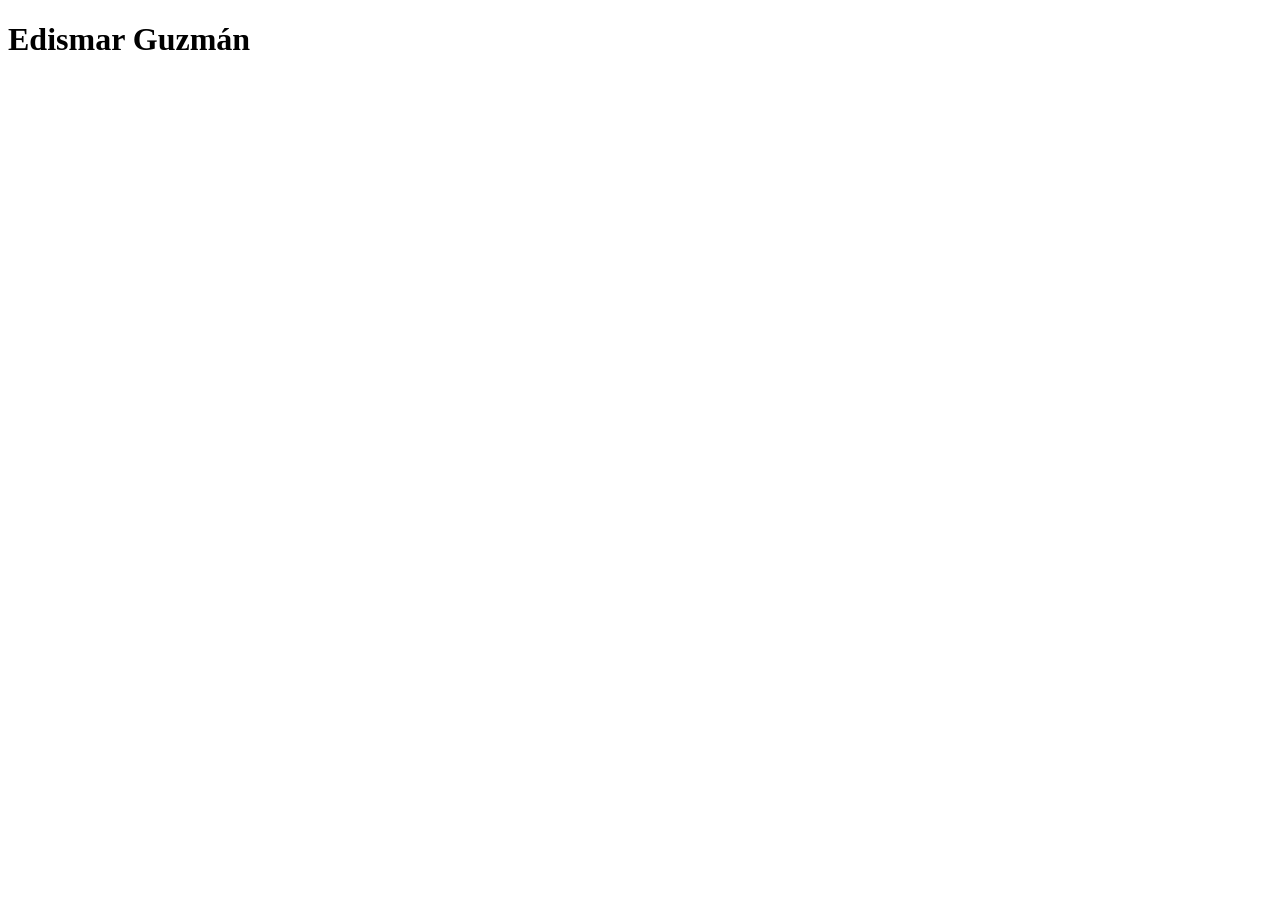
==== index.html @ 91c24487 "inicio do projeto index.html" ====
<!DOCTYPE html>
<html lang="en">
<head>
    <meta charset="UTF-8">
    <meta name="viewport" content="width=device-width, initial-scale=1.0">
    <title>Document</title>
</head>
<body>
    <h1>Edismar Guzmán</h1>
</body>
</html>
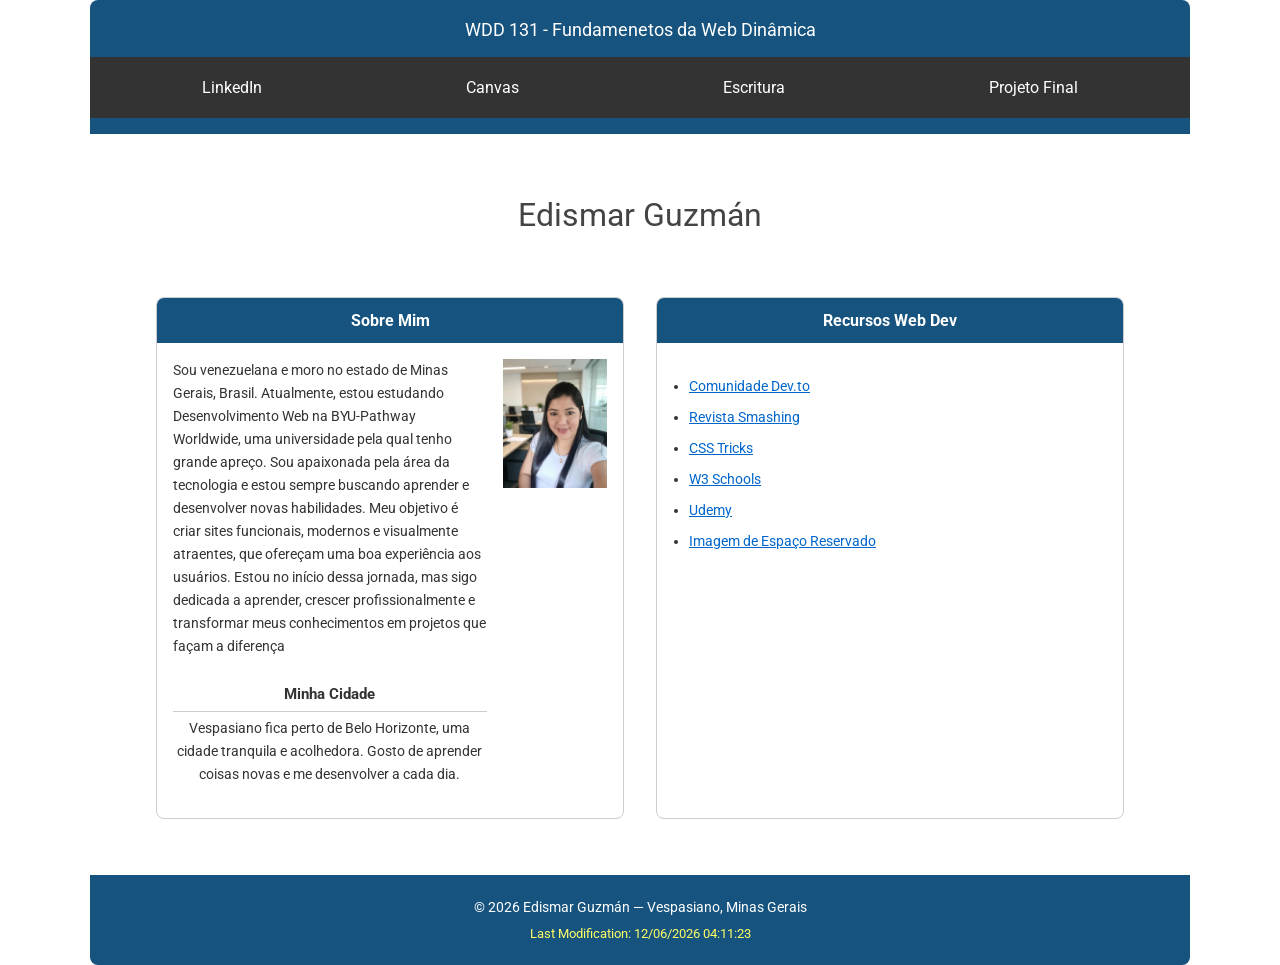
==== commit e09e2e13: "Página inicial concluida" ====
--- a/index.html
+++ b/index.html
@@ -1,11 +1,83 @@
 <!DOCTYPE html>
-<html lang="en">
+<html lang="pt-BR">
 <head>
     <meta charset="UTF-8">
     <meta name="viewport" content="width=device-width, initial-scale=1.0">
-    <title>Document</title>
+
+
+    <meta name="description" content="WDD 131 - Fundamentos da Web Dinâmica | Edismar Guzmán | Curso de desenvolvimento Wed">
+    <meta name="author" content="Edismar Guzmán">
+
+    <title>WDD 131 - Fundamentos da Web Dinâmica - Edismar Guzmán</title>
+
+    <link rel="stylesheet" href="estilos/base.css">
+    <script src="scripts/obterdatas.js" defer></script>
+
+    <link rel="preconnect" href="https://fonts.googleapis.com">
+    <link rel="preconnect" href="https://fonts.gstatic.com" crossorigin>
+    <link href="https://fonts.googleapis.com/css2?family=Roboto:wght@400;700&display=swap" rel="stylesheet">
+
+
+
+    
 </head>
 <body>
-    <h1>Edismar Guzmán</h1>
+     <header>
+        <span id="titulo-curso">WDD 131 - Fundamenetos da Web Dinâmica</span>
+
+        <nav>   
+           <a href="https://linkedin.com/in/edismar" target="_blank">LinkedIn</a>
+           <a href="https://byupw.instructure.com/">Canvas</a>
+           <a href="https://www.churchofjesuschrist.org/study/scriptures?lang=por">Escritura</a>
+           <a href="#">Projeto Final</a>
+        </nav>
+     </header>
+        <main>
+            <h1>Edismar Guzmán</h1>
+
+            
+
+              <section class="card">
+                   <h2>Sobre Mim</h2>
+                   <div class="sobre-conteudo">
+                     <div class="sobre-texto">
+                    
+                        <p>Sou venezuelana e moro no estado de Minas Gerais, Brasil. 
+                        Atualmente, estou estudando Desenvolvimento Web na BYU-Pathway Worldwide, uma universidade pela qual
+                        tenho grande apreço. Sou apaixonada pela área da tecnologia e estou sempre buscando aprender e
+                        desenvolver novas habilidades.
+                        Meu objetivo é criar sites funcionais, modernos e visualmente atraentes, 
+                        que ofereçam uma boa experiência aos usuários. Estou no início dessa jornada,
+                        mas sigo dedicada a aprender, crescer profissionalmente e transformar meus conhecimentos 
+                        em projetos que façam a diferença</p>
+
+                        <h3>Minha Cidade</h3>
+                        <p>Vespasiano fica perto de Belo Horizonte, uma cidade tranquila e acolhedora.
+                         Gosto de aprender coisas novas e me desenvolver a cada dia.</p>
+                    </div>
+                    <div class="sobre-imagem">
+                        <img src="imagens/edismar2.jpg" alt="Foto Edismar2" width="300">
+                    </div>
+                
+            </section>
+
+       <section class="card">
+            <h2>Recursos Web Dev</h2>
+            <ul>
+                <li><a href="#">Comunidade Dev.to</a></li>
+                <li><a href="#">Revista Smashing</a></li>
+                <li><a href="#">CSS Tricks</a></li>
+                <li><a href="#">W3 Schools</a></li>
+                <li><a href="#">Udemy</a></li>
+                <li><a href="#">Imagem de Espaço Reservado</a></li>
+            </ul>
+       </section>
+     </div>
+  </main>
+    
+    <footer>
+         <p>&copy <span id="anoatual"></span> Edismar Guzmán — Vespasiano, Minas Gerais</p>
+         <p id="ultimaModificacao"></p>
+    </footer>
 </body>
 </html>
--- a/estilos/base.css
+++ b/estilos/base.css
@@ -0,0 +1,327 @@
+/* ===== RESET GERAL ===== */
+* {
+    margin: 0;
+    padding: 0;
+    box-sizing: border-box;
+}
+
+body {
+    font-family: 'Roboto', sans-serif;
+    line-height: 1.6;
+    color: #333;
+    background-color: #ffffff; /* ✅ FUNDO BRANCO DA PÁGINA */
+    max-width: 1100px;
+    margin: 0 auto;
+}
+
+/* ===== CABEÇALHO ===== */
+header {
+    background-color: #16537e; /* ✅ SÓ O CABEÇALHO É AZUL */
+    color: white;
+    padding: 1rem;
+    border-radius: 8px 8px 0 0;
+}
+
+#titulo-curso {
+    display: block;
+    text-align: center;
+    margin-bottom: 0.8rem;
+    font-size: 1.1rem;
+}
+
+/* ===== MENU DE NAVEGAÇÃO ===== */
+nav {
+    display: flex;
+    justify-content: space-around;
+    background-color: #333333; /* ✅ FAIXA ESCURA */
+    padding: 0.6rem;
+    margin: 0 -1rem;
+}
+
+nav a {
+    color: white;
+    text-decoration: none;
+    padding: 0.5rem 1rem;
+}
+
+nav a:hover {
+    background-color: #16537e;
+    border-radius: 4px;
+}
+
+main {
+    background-color: #ffffff;
+    padding: 1.5rem;
+    max-width: 1000px;
+    margin: 2rem auto;
+    display: grid;
+    grid-template-columns: 1fr 1fr;  /* 2 colunas iguais */
+    gap: 2rem;
+}
+
+h1 {
+    grid-column: 1 / -1;  /* ocupa toda a largura, em cima dos cartões */
+    text-align: center;
+    color: #2c5282;
+    margin-bottom: 1rem;
+}
+
+
+/* ===== 2 COLUNAS LADO A LADO ===== */
+.grid-container {
+    display: grid;
+    grid-template-columns: 1fr 1fr;
+    gap: 1.5rem;
+}
+
+.card {
+    background-color: #ffffff; /* ✅ CARD BRANCO */
+    border: 1px solid #ccc;
+    border-radius: 8px;
+    overflow: hidden;
+}
+
+.card h2 {
+    background-color: #16537e; /* ✅ TÍTULO DO CARD AZUL */
+    color: white;
+    padding: 0.6rem;
+    text-align: center;
+    font-size: 1rem;
+    margin: 0;
+}
+
+/* ===== CONTEÚDO DENTRO DO CARD ===== */
+.conteudo {
+    display: flex;
+    gap: 1rem;
+    padding: 1rem;
+    background-color: #ffffff; /* ✅ CONTEÚDO DO CARD TAMBÉM BRANCO */
+}
+
+.texto {
+    flex: 2;
+    background-color: transparent;
+}
+
+.texto p {
+    font-size: 0.9rem;
+    color: #333;
+    margin-bottom: 1rem;
+    background-color: transparent;
+}
+
+.texto h3 {
+    font-size: 0.95rem;
+    margin: 1rem 0 0.3rem 0;
+    padding-bottom: 0.3rem;
+    border-bottom: 1px solid #ccc;
+    background-color: transparent;
+}
+
+.foto {
+    flex: 1;
+    background-color: transparent;
+}
+
+.foto img {
+    max-width: 100%;
+    height: auto;
+    display: block;
+}
+
+/* ===== LISTA DE RECURSOS ===== */
+.card ul {
+    padding: 1.5rem 2rem;
+    background-color: #ffffff; /* ✅ LISTA BRANCA */
+    margin: 0;
+}
+
+.card li {
+    margin: 0.4rem 0;
+    color: #333;
+}
+
+.card a {
+    color: #0066cc;
+    text-decoration: underline;
+}
+
+/* ===== RODAPÉ ===== */
+footer {
+    background-color: #16537e; /* ✅ SÓ O RODAPÉ É AZUL */
+    color: white;
+    text-align: center;
+    padding: 1rem;
+    border-radius: 0 0 8px 8px;
+}
+
+footer p {
+    margin: 0.3rem 0;
+    font-size: 0.9rem;
+}
+
+footer p:last-child {
+    font-size: 0.8rem;
+    color: #ffff66;
+}
+
+nav a {
+    color: white;
+    text-decoration: none;
+    padding: 0.5rem 1rem;
+}
+
+nav a:hover {
+    background-color: #16537e;
+    border-radius: 4px;
+}
+
+/* === Conteúdo Principal === */
+main {
+    padding: 1.5rem 1rem;
+}
+
+h1 {
+    text-align: center;
+    color: #444;
+    margin-bottom: 1.5rem;
+    font-size: 2rem;
+    font-weight: normal;
+}
+
+/* === 2 colunas iguais === */
+.cards-container {
+    display: grid;
+    grid-template-columns: 1fr 1fr;
+    gap: 1rem;
+}
+
+.card {
+    border: 1px solid #ccc;
+    border-radius: 8px;
+    overflow: hidden;
+}
+
+.card h2 {
+    background-color: #16537e;
+    color: white;
+    padding: 0.6rem;
+    text-align: center;
+    font-size: 1rem;
+    margin: 0;
+}
+
+/* === Card 1: Texto + Imagem LADO A LADO === */
+.sobre-conteudo {
+    display: flex;
+    gap: 1rem;
+    padding: 1rem;
+}
+
+.sobre-texto {
+    flex: 3;
+}
+
+.sobre-texto p {
+    font-size: 0.9rem;
+    color: #333;
+    margin-bottom: 1rem;
+}
+
+.sobre-texto h3 {
+    font-size: 0.95rem;
+    margin: 1rem 0 0.3rem 0;
+    padding-bottom: 0.3rem;
+    border-bottom: 1px solid #ccc;
+}
+
+.sobre-imagem {
+    flex: 1;
+    display: flex;
+    align-items: flex-start;
+}
+
+.sobre-imagem img {
+    max-width: 100%;
+    height: auto;
+}
+
+/* === Card 2: Lista de recursos === */
+.card ul {
+    padding: 1.2rem 2rem;
+}
+
+.card li {
+    margin: 0.4rem 0;
+    font-size: 0.9rem;
+}
+
+.card a {
+    color: #0066cc;
+    text-decoration: underline;
+}
+
+/* === Rodapé — faixa azul embaixo === */
+footer {
+    background-color: #16537e;
+    color: white;
+    text-align: center;
+    padding: 1rem;
+    border-radius: 0 0 8px 8px;
+}
+
+footer p {
+    margin: 0.3rem 0;
+    font-size: 0.9rem;
+}
+
+footer p:last-child {
+    font-size: 0.8rem;
+    color: #ffff66;
+}
+/* Centraliza "Minha Cidade" e o texto abaixo */
+.sobre-texto h3 {
+    text-align: center;
+    margin-top: 1.5rem;
+}
+
+.sobre-texto h3 + p {
+    text-align: center;
+}
+/* As duas caixas lado a lado */
+.cards-conteiner {
+    display: grid;
+    grid-template-columns: 1fr 1fr; /* 2 colunas IGUAIS ✅ */
+    gap: 1.5rem; /* Espaço entre elas */
+}
+
+.card {
+    background-color: #ffffff;
+    border: 1px solid #ccc;
+    border-radius: 8px;
+    overflow: hidden;
+}
+
+.card h2 {
+    background-color: #16537e;
+    color: white;
+    padding: 0.6rem;
+    text-align: center;
+    font-size: 1rem;
+    margin: 0;
+}
+
+/* Lista de recursos */
+.card ul {
+    padding: 1.5rem 2rem;
+    margin: 0;
+}
+
+.card li {
+    margin: 0.5rem 0;
+}
+
+.card a {
+    color: #0066cc;
+    text-decoration: underline;
+}
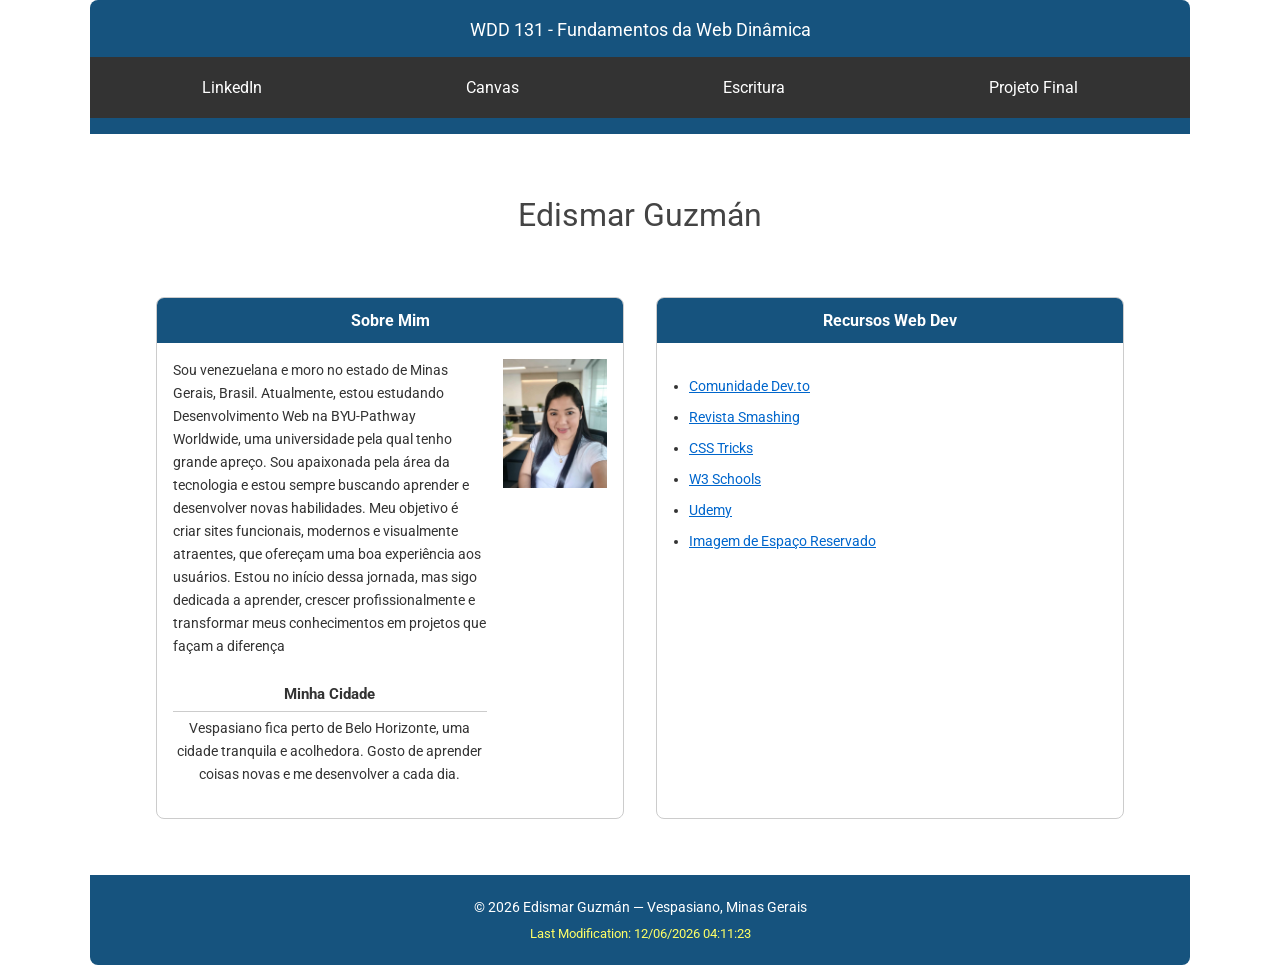
==== commit a8c7d7a9: "Corrige digitação" ====
--- a/index.html
+++ b/index.html
@@ -23,7 +23,7 @@
 </head>
 <body>
      <header>
-        <span id="titulo-curso">WDD 131 - Fundamenetos da Web Dinâmica</span>
+        <span id="titulo-curso">WDD 131 - Fundamentos da Web Dinâmica</span>
 
         <nav>   
            <a href="https://linkedin.com/in/edismar" target="_blank">LinkedIn</a>
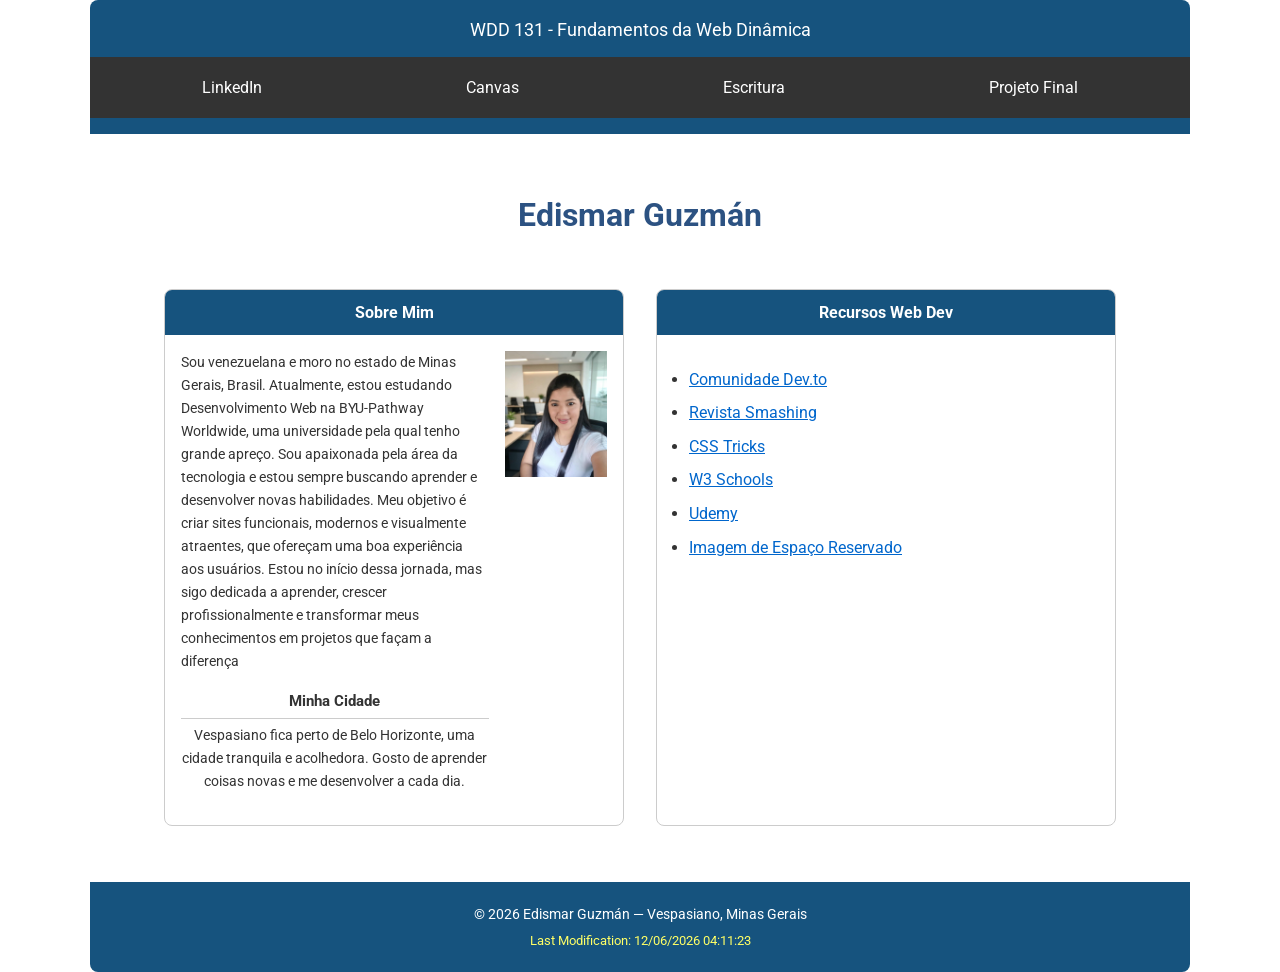
==== commit 63969aa8: "atualiza nome da foto" ====
--- a/index.html
+++ b/index.html
@@ -5,7 +5,7 @@
     <meta name="viewport" content="width=device-width, initial-scale=1.0">
 
 
-    <meta name="description" content="WDD 131 - Fundamentos da Web Dinâmica | Edismar Guzmán | Curso de desenvolvimento Wed">
+    <meta name="description" content="WDD 131 - Fundamentos da Web Dinâmica | Edismar Guzmán | Curso de desenvolvimento Web">
     <meta name="author" content="Edismar Guzmán">
 
     <title>WDD 131 - Fundamentos da Web Dinâmica - Edismar Guzmán</title>
@@ -56,7 +56,7 @@
                          Gosto de aprender coisas novas e me desenvolver a cada dia.</p>
                     </div>
                     <div class="sobre-imagem">
-                        <img src="imagens/edismar2.jpg" alt="Foto Edismar2" width="300">
+                        <img src="imagens/edismar2n.jpg" alt="Foto de Edismar Guzmán" width="300">
                     </div>
                 
             </section>
--- a/estilos/base.css
+++ b/estilos/base.css
@@ -9,14 +9,14 @@
     font-family: 'Roboto', sans-serif;
     line-height: 1.6;
     color: #333;
-    background-color: #ffffff; /* ✅ FUNDO BRANCO DA PÁGINA */
+    background-color: #ffffff;
     max-width: 1100px;
     margin: 0 auto;
 }
 
 /* ===== CABEÇALHO ===== */
 header {
-    background-color: #16537e; /* ✅ SÓ O CABEÇALHO É AZUL */
+    background-color: #16537e;
     color: white;
     padding: 1rem;
     border-radius: 8px 8px 0 0;
@@ -33,7 +33,7 @@
 nav {
     display: flex;
     justify-content: space-around;
-    background-color: #333333; /* ✅ FAIXA ESCURA */
+    background-color: #333333;
     padding: 0.6rem;
     margin: 0 -1rem;
 }
@@ -49,154 +49,28 @@
     border-radius: 4px;
 }
 
+/* ===== CONTEÚDO PRINCIPAL ===== */
 main {
     background-color: #ffffff;
     padding: 1.5rem;
     max-width: 1000px;
     margin: 2rem auto;
     display: grid;
-    grid-template-columns: 1fr 1fr;  /* 2 colunas iguais */
+    grid-template-columns: 1fr 1fr;
     gap: 2rem;
 }
 
 h1 {
-    grid-column: 1 / -1;  /* ocupa toda a largura, em cima dos cartões */
+    grid-column: 1 / -1;
     text-align: center;
     color: #2c5282;
     margin-bottom: 1rem;
+    font-size: 2rem;
 }
 
-
-/* ===== 2 COLUNAS LADO A LADO ===== */
-.grid-container {
-    display: grid;
-    grid-template-columns: 1fr 1fr;
-    gap: 1.5rem;
-}
-
+/* ===== CARTÕES ===== */
 .card {
-    background-color: #ffffff; /* ✅ CARD BRANCO */
-    border: 1px solid #ccc;
-    border-radius: 8px;
-    overflow: hidden;
-}
-
-.card h2 {
-    background-color: #16537e; /* ✅ TÍTULO DO CARD AZUL */
-    color: white;
-    padding: 0.6rem;
-    text-align: center;
-    font-size: 1rem;
-    margin: 0;
-}
-
-/* ===== CONTEÚDO DENTRO DO CARD ===== */
-.conteudo {
-    display: flex;
-    gap: 1rem;
-    padding: 1rem;
-    background-color: #ffffff; /* ✅ CONTEÚDO DO CARD TAMBÉM BRANCO */
-}
-
-.texto {
-    flex: 2;
-    background-color: transparent;
-}
-
-.texto p {
-    font-size: 0.9rem;
-    color: #333;
-    margin-bottom: 1rem;
-    background-color: transparent;
-}
-
-.texto h3 {
-    font-size: 0.95rem;
-    margin: 1rem 0 0.3rem 0;
-    padding-bottom: 0.3rem;
-    border-bottom: 1px solid #ccc;
-    background-color: transparent;
-}
-
-.foto {
-    flex: 1;
-    background-color: transparent;
-}
-
-.foto img {
-    max-width: 100%;
-    height: auto;
-    display: block;
-}
-
-/* ===== LISTA DE RECURSOS ===== */
-.card ul {
-    padding: 1.5rem 2rem;
-    background-color: #ffffff; /* ✅ LISTA BRANCA */
-    margin: 0;
-}
-
-.card li {
-    margin: 0.4rem 0;
-    color: #333;
-}
-
-.card a {
-    color: #0066cc;
-    text-decoration: underline;
-}
-
-/* ===== RODAPÉ ===== */
-footer {
-    background-color: #16537e; /* ✅ SÓ O RODAPÉ É AZUL */
-    color: white;
-    text-align: center;
-    padding: 1rem;
-    border-radius: 0 0 8px 8px;
-}
-
-footer p {
-    margin: 0.3rem 0;
-    font-size: 0.9rem;
-}
-
-footer p:last-child {
-    font-size: 0.8rem;
-    color: #ffff66;
-}
-
-nav a {
-    color: white;
-    text-decoration: none;
-    padding: 0.5rem 1rem;
-}
-
-nav a:hover {
-    background-color: #16537e;
-    border-radius: 4px;
-}
-
-/* === Conteúdo Principal === */
-main {
-    padding: 1.5rem 1rem;
-}
-
-h1 {
-    text-align: center;
-    color: #444;
-    margin-bottom: 1.5rem;
-    font-size: 2rem;
-    font-weight: normal;
-}
-
-/* === 2 colunas iguais === */
-.cards-container {
-    display: grid;
-    grid-template-columns: 1fr 1fr;
-    gap: 1rem;
-}
-
-.card {
+    background-color: #ffffff;
     border: 1px solid #ccc;
     border-radius: 8px;
     overflow: hidden;
@@ -211,7 +85,7 @@
     margin: 0;
 }
 
-/* === Card 1: Texto + Imagem LADO A LADO === */
+/* ===== CARD 1 — SOBRE MIM ===== */
 .sobre-conteudo {
     display: flex;
     gap: 1rem;
@@ -233,6 +107,11 @@
     margin: 1rem 0 0.3rem 0;
     padding-bottom: 0.3rem;
     border-bottom: 1px solid #ccc;
+    text-align: center;
+}
+
+.sobre-texto h3 + p {
+    text-align: center;
 }
 
 .sobre-imagem {
@@ -244,16 +123,18 @@
 .sobre-imagem img {
     max-width: 100%;
     height: auto;
+    display: block;
 }
 
-/* === Card 2: Lista de recursos === */
+/* ===== CARD 2 — LISTA ===== */
 .card ul {
-    padding: 1.2rem 2rem;
+    padding: 1.5rem 2rem;
+    margin: 0;
 }
 
 .card li {
-    margin: 0.4rem 0;
-    font-size: 0.9rem;
+    margin: 0.5rem 0;
+    color: #333;
 }
 
 .card a {
@@ -261,7 +142,7 @@
     text-decoration: underline;
 }
 
-/* === Rodapé — faixa azul embaixo === */
+/* ===== RODAPÉ ===== */
 footer {
     background-color: #16537e;
     color: white;
@@ -279,49 +160,3 @@
     font-size: 0.8rem;
     color: #ffff66;
 }
-/* Centraliza "Minha Cidade" e o texto abaixo */
-.sobre-texto h3 {
-    text-align: center;
-    margin-top: 1.5rem;
-}
-
-.sobre-texto h3 + p {
-    text-align: center;
-}
-/* As duas caixas lado a lado */
-.cards-conteiner {
-    display: grid;
-    grid-template-columns: 1fr 1fr; /* 2 colunas IGUAIS ✅ */
-    gap: 1.5rem; /* Espaço entre elas */
-}
-
-.card {
-    background-color: #ffffff;
-    border: 1px solid #ccc;
-    border-radius: 8px;
-    overflow: hidden;
-}
-
-.card h2 {
-    background-color: #16537e;
-    color: white;
-    padding: 0.6rem;
-    text-align: center;
-    font-size: 1rem;
-    margin: 0;
-}
-
-/* Lista de recursos */
-.card ul {
-    padding: 1.5rem 2rem;
-    margin: 0;
-}
-
-.card li {
-    margin: 0.5rem 0;
-}
-
-.card a {
-    color: #0066cc;
-    text-decoration: underline;
-}
